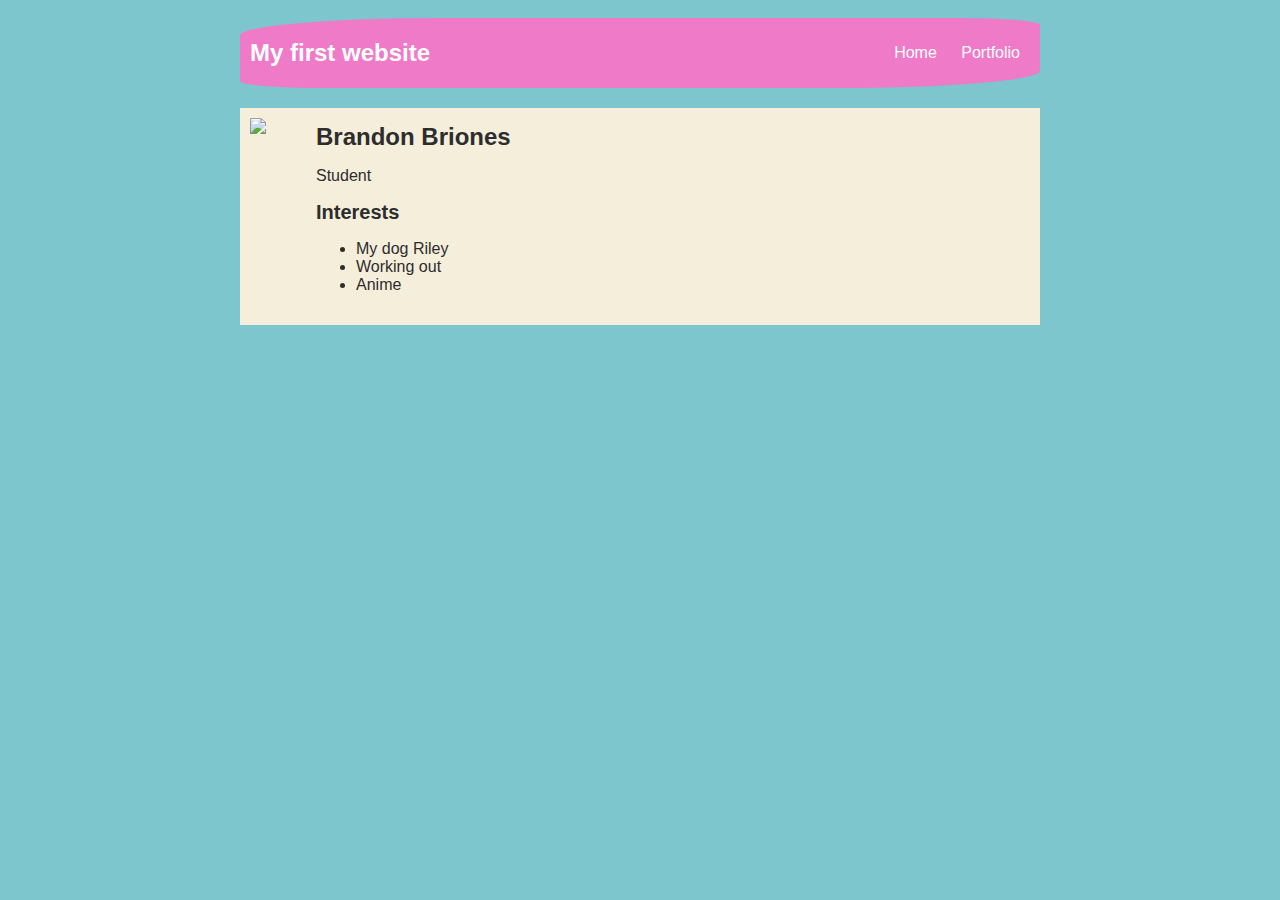
==== index.html @ dbb57ba9 "message" ====
<!DOCTYPE html>
<html>
    <head>
        <title>My first website</title>
        <style>
            body {
                background: rgb(125, 198, 205);
                color: rgb(45, 45, 45);
                padding: 10px;
                font-family: arial;
            }
            header {
                font-size: 1.5em;
                font-weight: bold;
            }
            #all-contents {
                max-width: 800px;
                margin: auto;
            }

            /* navigation menu */
            nav {
                background: rgb(239, 123, 200);
                margin: 0 auto;
                margin-bottom:20px;
                display: flex;
                padding: 10px;
                border-radius: 25% 10%;
            }
            nav header {
                display: flex;
                align-items: center;
                color: rgb(255, 255, 255);
                flex: 1;
            }
            nav ul {
                list-style-image: none;
            }
            nav li {
                display: inline-block;
                padding: 0 10px;
            }
            nav a {
                text-decoration: none;
                color: #fff;
            }

            /* main container area beneath menu */
            main {
                background: rgb(245, 238, 219);
                display: flex;
            }
            .sidebar {
                margin-right: 25px;
                padding: 10px;
            }
            .sidebar img {
                width: 200px;
            }
            .content {
                flex: 1;
                padding: 15px;
            }
            .interests header {
                font-size: 1.25em;
            }
        </style>
    </head>

    <body>
        <div id="all-contents"> 
            <nav>
                <header>My first website</header>
                <ul>
                    <li><a href="index.html">Home</a></li>
                    <li><a href="portfolio.html">Portfolio</a></li>
                </ul>
            </nav>

            <main>
                <div class="sidebar">
                    <img src= "https://scontent-atl3-1.cdninstagram.com/v/t51.2885-19/s320x320/17818900_1829287114053454_8780395560986214400_a.jpg?_nc_ht=scontent-atl3-1.cdninstagram.com&_nc_ohc=I3VYmyiQkZ0AX_0AnrF&oh=c908ab2e3837252f01a326f406123e3c&oe=5EDA3A2F">
                </div>

                <div class="content">
                    <header>Brandon Briones</header>
                    <p>Student</p>
                    <section class="interests">
                        <header>Interests</header>
                        <ul>
                            <li>My dog Riley</li>
                            <li>Working out</li>
                            <li>Anime</li>
                        </ul>
                    </section>
                </div>
            </main>
        </div>
    </body>
</html>
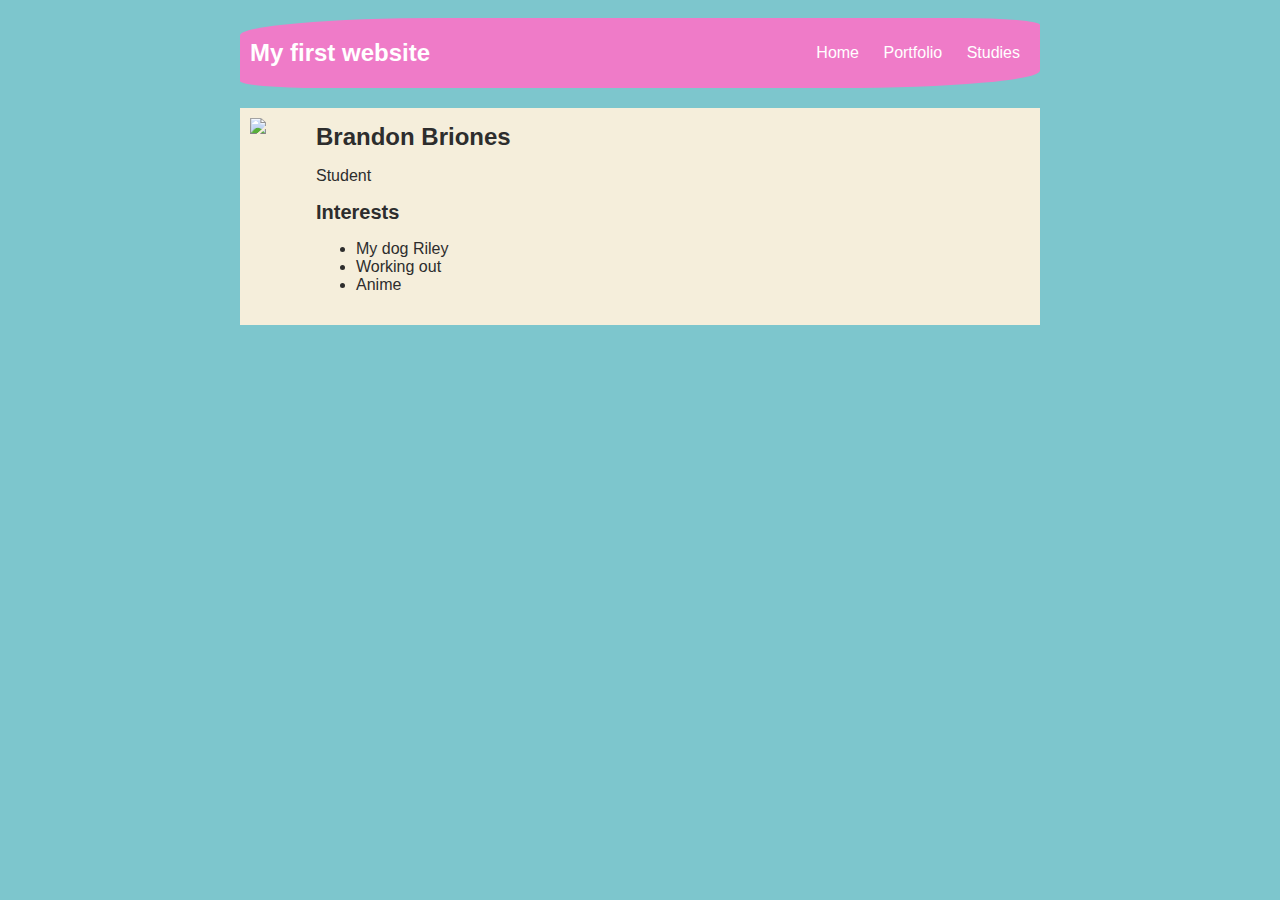
==== commit 414d5476: "adding studies project and scratch" ====
--- a/index.html
+++ b/index.html
@@ -74,6 +74,7 @@
                 <ul>
                     <li><a href="index.html">Home</a></li>
                     <li><a href="portfolio.html">Portfolio</a></li>
+                    <li><a href="studies.html">Studies</a></li>
                 </ul>
             </nav>
 
